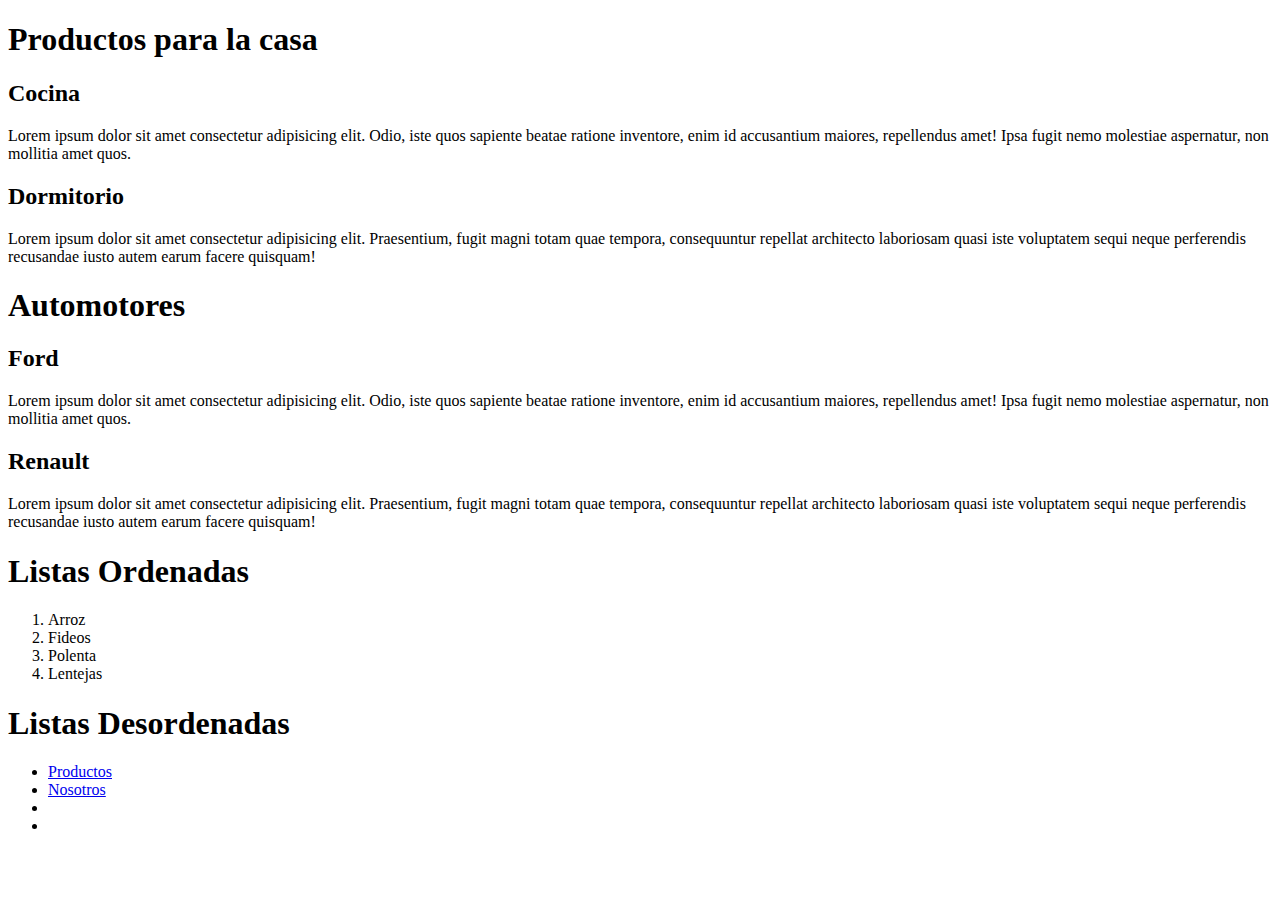
==== index.html @ 4dcc2de4 "agregamostarea grupal" ====
<!DOCTYPE html>
<html lang="en">
<head>
    <meta charset="UTF-8">
    <meta name="viewport" content="width=device-width, initial-scale=1.0">
    <title>Document</title>
</head>
<body>
    
    <main>
        <section>
            <h1>Productos para la casa</h1>
            <article>
                <h2>Cocina</h2>
                <p>Lorem ipsum dolor sit amet consectetur adipisicing elit. Odio, iste quos sapiente beatae ratione inventore, enim id accusantium maiores, repellendus amet! Ipsa fugit nemo molestiae aspernatur, non mollitia amet quos.</p>
            </article>
            <article>
                <h2>Dormitorio</h2>
                <p>Lorem ipsum dolor sit amet consectetur adipisicing elit. Praesentium, fugit magni totam quae tempora, consequuntur repellat architecto laboriosam quasi iste voluptatem sequi neque perferendis recusandae iusto autem earum facere quisquam!</p>
            </article>
        </section>
        <section>
            <h1>Automotores</h1>
            <article>
                <h2>Ford</h2>
                <p>Lorem ipsum dolor sit amet consectetur adipisicing elit. Odio, iste quos sapiente beatae ratione inventore, enim id accusantium maiores, repellendus amet! Ipsa fugit nemo molestiae aspernatur, non mollitia amet quos.</p>
            </article>
            <article>
                <h2>Renault</h2>
                <p>Lorem ipsum dolor sit amet consectetur adipisicing elit. Praesentium, fugit magni totam quae tempora, consequuntur repellat architecto laboriosam quasi iste voluptatem sequi neque perferendis recusandae iusto autem earum facere quisquam!</p>
            </article>
        </section>
    </main>
    <header>
        <nav>
            <section>
                <h1>Listas Ordenadas</h1>
                <ol>
                <li>Arroz</li>
                <li>Fideos</li>
                <li>Polenta</li>
                <li>Lentejas</li>
                </ol>
            </section>
            <section>
                <h1>Listas Desordenadas</h1>
                <ul>
                    <li><a href="./pages/productos.html">Productos</a></li>
                    <li><a href="./pages/nosotros.html">Nosotros</a></li>
                    <li></li>
                    <li></li>
                </ul>
            </section>
        </nav>
    </header>
    <footer></footer>
</body>
</html>
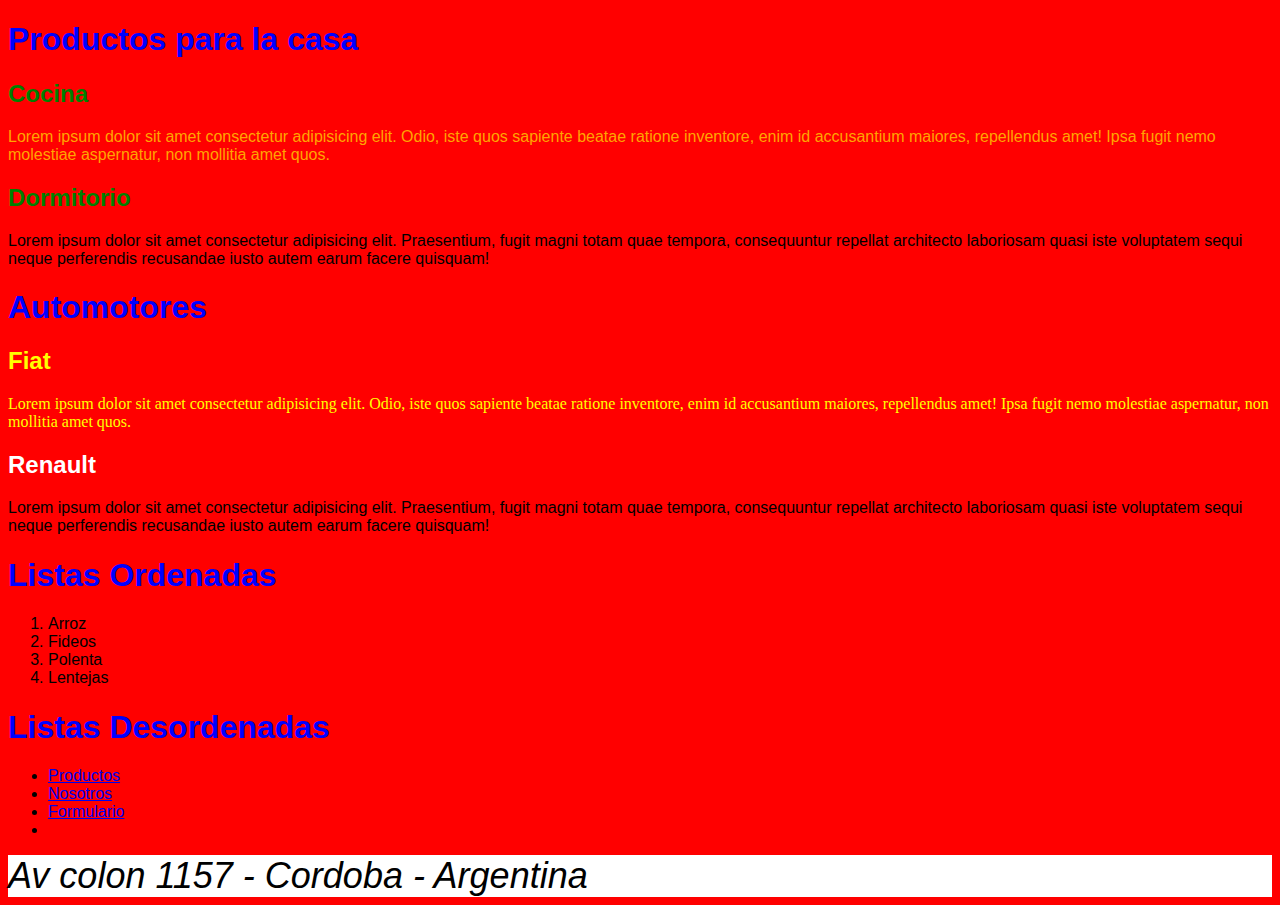
==== commit 8b011489: "Agragamos nuevo proyecto con FLEX" ====
--- a/index.html
+++ b/index.html
@@ -3,7 +3,23 @@
 <head>
     <meta charset="UTF-8">
     <meta name="viewport" content="width=device-width, initial-scale=1.0">
-    <title>Document</title>
+
+    <link rel="stylesheet" href="./css/index.css">
+
+    <title>Index</title> 
+    
+    <style>
+        body{
+            background: red;
+        }
+        
+        h1{
+            color: blue;
+        }
+
+    </style>
+        
+    </body>
 </head>
 <body>
     
@@ -12,7 +28,7 @@
             <h1>Productos para la casa</h1>
             <article>
                 <h2>Cocina</h2>
-                <p>Lorem ipsum dolor sit amet consectetur adipisicing elit. Odio, iste quos sapiente beatae ratione inventore, enim id accusantium maiores, repellendus amet! Ipsa fugit nemo molestiae aspernatur, non mollitia amet quos.</p>
+                <p id="parrafoNaranja">Lorem ipsum dolor sit amet consectetur adipisicing elit. Odio, iste quos sapiente beatae ratione inventore, enim id accusantium maiores, repellendus amet! Ipsa fugit nemo molestiae aspernatur, non mollitia amet quos.</p>
             </article>
             <article>
                 <h2>Dormitorio</h2>
@@ -22,11 +38,12 @@
         <section>
             <h1>Automotores</h1>
             <article>
-                <h2>Ford</h2>
-                <p>Lorem ipsum dolor sit amet consectetur adipisicing elit. Odio, iste quos sapiente beatae ratione inventore, enim id accusantium maiores, repellendus amet! Ipsa fugit nemo molestiae aspernatur, non mollitia amet quos.</p>
+                <h2 class="fiatAmarillo">Fiat</h2>
+
+                <p class="fiatAmarillo tipografiaNueva">Lorem ipsum dolor sit amet consectetur adipisicing elit. Odio, iste quos sapiente beatae ratione inventore, enim id accusantium maiores, repellendus amet! Ipsa fugit nemo molestiae aspernatur, non mollitia amet quos.</p>
             </article>
             <article>
-                <h2>Renault</h2>
+                <h2 class="renaultBlanco">Renault</h2>
                 <p>Lorem ipsum dolor sit amet consectetur adipisicing elit. Praesentium, fugit magni totam quae tempora, consequuntur repellat architecto laboriosam quasi iste voluptatem sequi neque perferendis recusandae iusto autem earum facere quisquam!</p>
             </article>
         </section>
@@ -46,13 +63,26 @@
                 <h1>Listas Desordenadas</h1>
                 <ul>
                     <li><a href="./pages/productos.html">Productos</a></li>
-                    <li><a href="./pages/nosotros.html">Nosotros</a></li>
-                    <li></li>
+                    <li>
+                        <a href="./pages/nosotros.html">Nosotros</a>
+                    </li>
+                    <li>
+                        <a href="./pages/formulario.html">Formulario</a>
+                    </li>
                     <li></li>
                 </ul>
             </section>
         </nav>
     </header>
-    <footer></footer>
+    <footer id="piedepagina">
+
+    <main style="background: white;font-size: 36px;"</main>
+
+        <address>
+            Av colon 1157 - Cordoba - Argentina
+        </address>
+
+
+    </footer>
 </body>
 </html>--- a/css/index.css
+++ b/css/index.css
@@ -0,0 +1,23 @@
+body{
+    font-family: 'Segoe UI', Tahoma, Geneva, Verdana, sans-serif;
+
+}
+
+h2{
+    color: green;
+
+}
+
+.fiatAmarillo{  
+    color: yellow;
+}
+.renaultBlanco{
+    color: white;
+}
+.tipografiaNueva{
+    font-family: Georgia, 'Times New Roman', Times, serif;
+}
+
+#parrafoNaranja{
+    color: orange;
+}